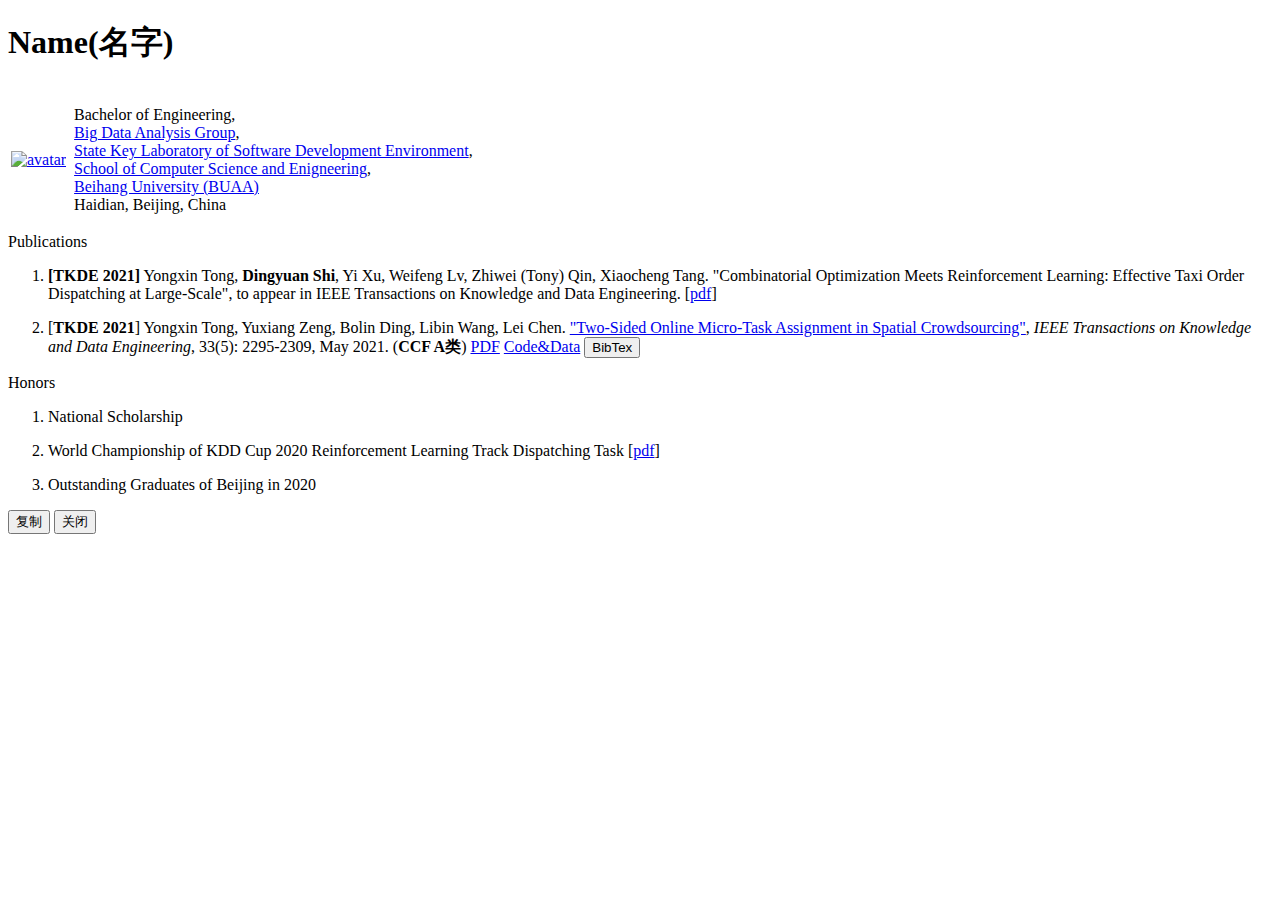
==== index.html @ c2ebbff3 "Add files via upload" ====
<!-- <!DOCTYPE html PUBLIC "-//W3C//DTD XHTML 1.1//EN" "http://www.w3.org/TR/xhtml11/DTD/xhtml11.dtd">
<html xmlns="http://www.w3.org/1999/xhtml" xml:lang="en"> -->
<!doctype html>
<head>
    <link rel="stylesheet" href="../index.css" type="text/css" />
    <link rel="stylesheet" href="model.css" type="text/css" />
    <link rel="stylesheet" href="../static/css/bootstrap.min.css">
    <script src="../static/js/jquery3.4.1.min.js"></script>
    <script src="../static/js/toastr.min.js"></script>
    <script src="../static/js/clipboard.min.js"></script>
    <script src="../static/js/bootstrap.min.js"></script>
    <title>Dingyuan SHI(史鼎元)</title>
</head>

<body>
    <div id="layout-content">
        <h1>Name(名字)</h1>
        <table class="imgtable">
            <tr>
                <td>
                    <a href="https://www.sdycodes.github.io"><img src="../static/images/people/dingyuanshi.png" alt="avatar" width="130px"
                            height="130px" /></a>&nbsp;</td>
                <td align="left">
                    <p>Bachelor of Engineering,<br />
                        <a href="http://yongxintong.group">Big Data Analysis Group</a>, <br />
                        <a href="https://www.buaa.edu.cn/info/1602/1472.htm">State Key Laboratory of Software
                            Development Environment</a>, <br />
                        <a href="https://scse.buaa.edu.cn">School of Computer Science and Enigneering</a>, <br />
                        <a href="https://www.buaa.edu.cn">Beihang University (BUAA)</a><br />
                        Haidian, Beijing, China <br /> </p>
                </td>
            </tr>
        </table>
        <!-- <h2>Short Biography</h2>
        <p>Dingyuan Shi is currently a post-graduate student in school of computer science and engineering at Beihang
            University(<a href="https://www.buaa.edu.cn">BUAA</a>), under the supervision of
            <a href="http://sites.nlsde.buaa.edu.cn/~yxtong/">Prof. Yongxin Tong</a> and <a
                href="http://sites.nlsde.buaa.edu.cn/~kexu/">Prof. Ke Xu</a>. He formerly received a B.Eng. degree in
            computer science and technology at Beihang University in 2020. <br /></p> -->
        <!-- <h2>Research Interests</h2>
        <ul>
            <li>
                <p>Spatiotemporal Big Data Analysis</p>
            </li>
            <li>
                <p>Federated Learning
                    <br /></p>
            </li>
        </ul> -->
        <div class="cil-sub-header">
            <div class="cil-sub-logo">Publications</div>
        </div>
        <ol>
            <li>
                <p><b>[TKDE 2021]</b> Yongxin Tong, <b>Dingyuan Shi</b>, Yi Xu, Weifeng Lv, Zhiwei (Tony) Qin, Xiaocheng
                    Tang. "Combinatorial Optimization Meets Reinforcement Learning: Effective Taxi Order Dispatching at
                    Large-Scale", to appear in IEEE Transactions on Knowledge and Data Engineering. [<a
                        href="resources/TKDE21.pdf">pdf</a>]</p>
            </li>
            <li>
                [<b>TKDE 2021</b>]
                Yongxin Tong, Yuxiang Zeng, Bolin Ding, Libin Wang, Lei Chen.
                <a href="https://ieeexplore.ieee.org/abstract/document/8897719" target="_blank"> "Two-Sided Online Micro-Task Assignment in Spatial Crowdsourcing"</a>,
                <i> IEEE Transactions on Knowledge and Data Engineering</i>, 33(5): 2295-2309, May 2021.<span class="ccf-A"> (<b>CCF A类</b>)
                <a class="btn btn-download-pdf btn-download" href="./static/paper/2021/TKDE2021_Two-Sided Online Micro-Task Assignment in Spatial Crowdsourcing.pdf" target="_blank"><span class="icon-pdf icon"></span>PDF</a>
                <a class="btn btn-download-github btn-download" href="https://github.com/BUAA-BDA/SpatialCrowdsourcing-GOMA" target="_blank"><i class="icon-github icon"></i>Code&Data</a>
                <button type="button" class="btn btn-download btn-download-bibtex" data-toggle="modal" data-target="#bibtexModel" data-content="
@ARTICLE{8897719,
author={Tong, Yongxin and Zeng, Yuxiang and Ding, Boling and Wang, Libin and Chen, Lei},
journal={IEEE Transactions on Knowledge and Data Engineering}, 
title={Two-Sided Online Micro-Task Assignment in Spatial Crowdsourcing}, 
year={2021},
volume={33},
number={5},
pages={2295-2309},
doi={10.1109/TKDE.2019.2948863}}">
                    <span class="icon-bibtex icon"></span>BibTex
                </button>
            </li>
        </ol>
        <div class="cil-sub-header">
            <div class="cil-sub-logo">Honors</div>
        </div>
        <ol>
            <li>
                <p>National Scholarship</p>
            </li>
            <li>
                <p>World Championship of KDD Cup 2020 Reinforcement Learning Track Dispatching Task [<a
                        href="resources/KDDCUP20.pdf">pdf</a>]</p>
            </li>
            <li>
                <p>Outstanding Graduates of Beijing in 2020</p>
            </li>
        </ol>
    </div>

    <div class="modal fade" id="bibtexModel">
        <div class="modal-dialog modal-lg modal-dialog-centered">
            <div class="modal-content">
                <!-- 模态框主体 -->
                <div class="modal-body">
                    <pre id="bibtexContent"></pre>
                </div>
                <div class="modal-footer">
                    <button type="button" class="btn btn-primary" onclick="getBibtex()" id="copy-btn">复制</button>
                    <button type="button" class="btn btn-secondary" data-dismiss="modal">关闭</button>
                </div>
            </div>
        </div>
    </div>

    <script type="text/javascript">
        $('#bibtexModel').on('show.bs.modal', function (event) {
            let button = $(event.relatedTarget);
            let bibtex = button.data('content');
            bibtex = bibtex.trim();
            let modalBody = document.getElementById("bibtexContent");
            modalBody.innerHTML = bibtex;
        });

        function getBibtex() {
            let bibtex = document.getElementById("bibtexContent").innerHTML;
            var clipboard = new ClipboardJS('.btn', {
                text: function() {
                    return bibtex;
                   }
            });
            setTimeout("$('#bibtexModel').modal('hide')",500);//0.5s延时自动关闭
            toastr.success("复制成功！");
        }
    </script>
</body>

</html>
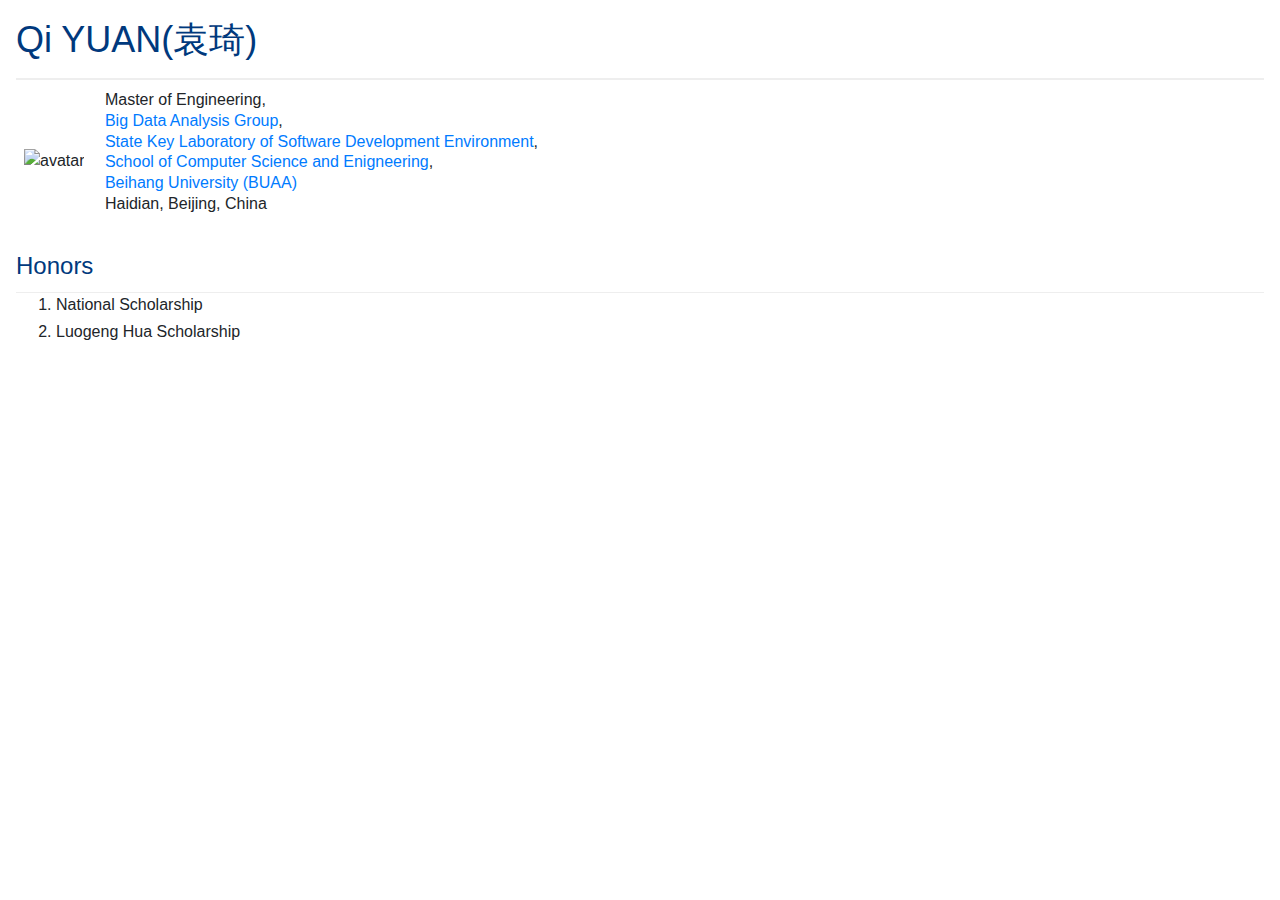
==== commit fd7b571a: "Update index.html" ====
--- a/index.html
+++ b/index.html
@@ -1,27 +1,26 @@
-<!-- <!DOCTYPE html PUBLIC "-//W3C//DTD XHTML 1.1//EN" "http://www.w3.org/TR/xhtml11/DTD/xhtml11.dtd">
-<html xmlns="http://www.w3.org/1999/xhtml" xml:lang="en"> -->
 <!doctype html>
 <head>
-    <link rel="stylesheet" href="../index.css" type="text/css" />
-    <link rel="stylesheet" href="model.css" type="text/css" />
-    <link rel="stylesheet" href="../static/css/bootstrap.min.css">
-    <script src="../static/js/jquery3.4.1.min.js"></script>
-    <script src="../static/js/toastr.min.js"></script>
-    <script src="../static/js/clipboard.min.js"></script>
-    <script src="../static/js/bootstrap.min.js"></script>
-    <title>Dingyuan SHI(史鼎元)</title>
+    <link rel="stylesheet" href="./css/index.css" type="text/css" />
+    <link rel="stylesheet" href="./css/model.css" type="text/css" />
+    <link rel="stylesheet" href="./css/bootstrap.min.css">
+    <meta charset="utf-8">
+    <script src="./js/jquery3.4.1.min.js"></script>
+    <script src="./js/toastr.min.js"></script>
+    <script src="./js/clipboard.min.js"></script>
+    <script src="./js/bootstrap.min.js"></script>
+    <title>Qi YUAN(袁琦)</title>
 </head>
 
 <body>
     <div id="layout-content">
-        <h1>Name(名字)</h1>
+        <h1>Qi YUAN(袁琦)</h1>
         <table class="imgtable">
             <tr>
                 <td>
-                    <a href="https://www.sdycodes.github.io"><img src="../static/images/people/dingyuanshi.png" alt="avatar" width="130px"
+                    <img src="./yuanqi.jpg" alt="avatar" width="130px"
                             height="130px" /></a>&nbsp;</td>
                 <td align="left">
-                    <p>Bachelor of Engineering,<br />
+                    <p>Master of Engineering,<br />
                         <a href="http://yongxintong.group">Big Data Analysis Group</a>, <br />
                         <a href="https://www.buaa.edu.cn/info/1602/1472.htm">State Key Laboratory of Software
                             Development Environment</a>, <br />
@@ -31,70 +30,29 @@
                 </td>
             </tr>
         </table>
-        <!-- <h2>Short Biography</h2>
-        <p>Dingyuan Shi is currently a post-graduate student in school of computer science and engineering at Beihang
-            University(<a href="https://www.buaa.edu.cn">BUAA</a>), under the supervision of
-            <a href="http://sites.nlsde.buaa.edu.cn/~yxtong/">Prof. Yongxin Tong</a> and <a
-                href="http://sites.nlsde.buaa.edu.cn/~kexu/">Prof. Ke Xu</a>. He formerly received a B.Eng. degree in
-            computer science and technology at Beihang University in 2020. <br /></p> -->
-        <!-- <h2>Research Interests</h2>
-        <ul>
-            <li>
-                <p>Spatiotemporal Big Data Analysis</p>
-            </li>
-            <li>
-                <p>Federated Learning
-                    <br /></p>
-            </li>
-        </ul> -->
-        <div class="cil-sub-header">
-            <div class="cil-sub-logo">Publications</div>
-        </div>
-        <ol>
-            <li>
-                <p><b>[TKDE 2021]</b> Yongxin Tong, <b>Dingyuan Shi</b>, Yi Xu, Weifeng Lv, Zhiwei (Tony) Qin, Xiaocheng
-                    Tang. "Combinatorial Optimization Meets Reinforcement Learning: Effective Taxi Order Dispatching at
-                    Large-Scale", to appear in IEEE Transactions on Knowledge and Data Engineering. [<a
-                        href="resources/TKDE21.pdf">pdf</a>]</p>
-            </li>
-            <li>
-                [<b>TKDE 2021</b>]
-                Yongxin Tong, Yuxiang Zeng, Bolin Ding, Libin Wang, Lei Chen.
-                <a href="https://ieeexplore.ieee.org/abstract/document/8897719" target="_blank"> "Two-Sided Online Micro-Task Assignment in Spatial Crowdsourcing"</a>,
-                <i> IEEE Transactions on Knowledge and Data Engineering</i>, 33(5): 2295-2309, May 2021.<span class="ccf-A"> (<b>CCF A类</b>)
-                <a class="btn btn-download-pdf btn-download" href="./static/paper/2021/TKDE2021_Two-Sided Online Micro-Task Assignment in Spatial Crowdsourcing.pdf" target="_blank"><span class="icon-pdf icon"></span>PDF</a>
-                <a class="btn btn-download-github btn-download" href="https://github.com/BUAA-BDA/SpatialCrowdsourcing-GOMA" target="_blank"><i class="icon-github icon"></i>Code&Data</a>
-                <button type="button" class="btn btn-download btn-download-bibtex" data-toggle="modal" data-target="#bibtexModel" data-content="
-@ARTICLE{8897719,
-author={Tong, Yongxin and Zeng, Yuxiang and Ding, Boling and Wang, Libin and Chen, Lei},
-journal={IEEE Transactions on Knowledge and Data Engineering}, 
-title={Two-Sided Online Micro-Task Assignment in Spatial Crowdsourcing}, 
-year={2021},
-volume={33},
-number={5},
-pages={2295-2309},
-doi={10.1109/TKDE.2019.2948863}}">
-                    <span class="icon-bibtex icon"></span>BibTex
-                </button>
-            </li>
-        </ol>
-        <div class="cil-sub-header">
+        
+        <div class="cil-sub-header-bio">
             <div class="cil-sub-logo">Honors</div>
-        </div>
+        </div>  
         <ol>
             <li>
                 <p>National Scholarship</p>
             </li>
             <li>
-                <p>World Championship of KDD Cup 2020 Reinforcement Learning Track Dispatching Task [<a
-                        href="resources/KDDCUP20.pdf">pdf</a>]</p>
+                <p>Luogeng Hua Scholarship</p>
             </li>
+            
+        </ol>
+        <!-- <div class="cil-sub-header-bio">
+            <div class="cil-sub-logo">Intern Experience</div>
+        </div> 
+        <ol>
             <li>
-                <p>Outstanding Graduates of Beijing in 2020</p>
+                <p>Research Intern, Intelligent Computing Laboratory of Alibaba Dharma Academy</p>
             </li>
-        </ol>
+        </ol> -->
     </div>
-
+    <br>
     <div class="modal fade" id="bibtexModel">
         <div class="modal-dialog modal-lg modal-dialog-centered">
             <div class="modal-content">
@@ -131,5 +89,3 @@
         }
     </script>
 </body>
-
-</html>--- a/css/index.css
+++ b/css/index.css
@@ -0,0 +1,905 @@
+html {
+    font-family: MicrosoftYaHei;
+    /* 2020年04月04日 */
+    /*filter:progid:DXImageTransform.Microsoft.BasicImage(grayscale=1); 
+    -webkit-filter: grayscale(1); */
+}
+
+.carousel {
+    width: 1020px;
+    height: 618px;
+    margin-left: auto;
+    margin-right: auto;
+    margin-top: 120px;
+}
+
+.carousel-inner {
+    width: 100%;
+    height: 100%;
+}
+
+.carousel-item {
+    width: 100%;
+    height: 100%;
+}
+
+.carousel-inner img {
+    width: 100%;
+    height: 100%;
+}
+
+.page-view-counter {
+    position: fixed;
+    right: 20px;
+    bottom: 50px;
+}
+
+.cil-header {
+    /*background-color: transparent;*/
+    box-shadow: none;
+    position: absolute;
+    top: 0;
+    left: 0;
+    width: 100%;
+    min-width: 1350px;
+    /*height: 100px;*/
+    padding: 30px 0;
+    z-index: 1000;
+    border-bottom: 1px solid rgba(255, 255, 255, .1);
+    background-color: #000000;
+    /*transition: all 0.3s;*/
+}
+
+.scroll {
+    background-color: #000000;
+    padding: 20px 0;
+    height: 78px;
+    border-bottom: none;
+}
+
+.cil-container {
+    width: 80%;
+    margin: 0 auto;
+}
+
+.cil-logo {
+    float: left;
+    width: 300px;
+    height: 50px;
+    background-image: url(./static/images/logo/BDA_logo_English.png);
+    background-size: 100% 100%;
+    background-repeat: no-repeat;
+}
+
+.cil-logo-zh {
+    float: left;
+    width: 210px;
+    height: 50px;
+    background-image: url(./static/images/logo/BDA_logo_Chinese.png);
+    background-size: 100% 100%;
+    background-repeat: no-repeat;
+}
+
+.cil-navbar-zh {
+    float: right;
+}
+
+.cil-navbar-zh>ul>li {
+    float: left;
+    position: relative;
+    /*height: 53px;*/
+    line-height: 53px;
+    margin-right: 58px;
+    /*margin-right: 50px;*/
+}
+
+.cil-navbar-zh>ul {
+    list-style-type: none;
+}
+
+.cil-navbar-zh>ul>li:last-child {
+    margin-right: 0px;
+}
+
+.cil-navbar-zh>ul>li>a {
+    text-decoration: none;
+    display: inline-block;
+    color: #ffffff;
+    font-size: 17px;
+    font-family: Raleway;
+    opacity: 0.5;
+}
+
+.cil-navbar {
+    float: right;
+}
+
+.cil-navbar>ul>li {
+    float: left;
+    position: relative;
+    /*height: 47px;*/
+    line-height: 53px;
+    margin-right: 40px;
+    /*margin-right: 50px;*/
+}
+
+.cil-navbar>ul {
+    list-style-type: none;
+}
+
+.cil-navbar>ul>li:last-child {
+    margin-right: 0px;
+}
+
+.cil-navbar>ul>li>a {
+    text-decoration: none;
+    display: inline-block;
+    color: #ffffff;
+    font-size: 17px;
+	font-family: Raleway;
+    opacity: 0.5;
+}
+
+.carousel-control-prev {
+    margin-left: -150px;
+}
+
+.carousel-control-next {
+    margin-right: -150px;
+}
+
+.carousel-control-next-icon {
+    width: 30px;
+    height: 30px;
+    background-color: rgba(0, 0, 0, 0.58);
+}
+
+.carousel-control-prev-icon {
+    width: 30px;
+    height: 30px;
+    background-color: rgba(0, 0, 0, 0.58);
+}
+
+.cil-banner {
+    height: 250px;
+    margin-top: 50px;
+    min-width: 1350px;
+    margin-left: auto;
+    margin-right: auto;
+    position: relative;
+    overflow: hidden;
+    z-index: 0;
+    background-repeat: no-repeat;
+    background-size: 80% 100%;
+    background-color: #f3f8fc;
+}
+
+.cil-intro {
+    width: 893px;
+    margin: 0 auto;
+}
+
+.cil-title {
+    margin-top: 20px;
+    font-size: 50px;
+    font-family: FZLTCHK--GBK1-0;
+    text-align: center;
+    color: #000000;
+}
+
+.cil-desc {
+    margin-top: 31px;
+    color: #000000;
+    font-size: 16px;
+    opacity: 0.7;
+    text-align: center;
+}
+
+.cil-more {
+    margin-top: 88px;
+    display: flex;
+    justify-content: center;
+}
+
+.cil-sub-header {
+    height: 65px;
+    background-color: #ffffff;
+    padding: 21px 0;
+    border-bottom: 1px solid #eeeeee;
+}
+
+.cil-sub-header-bio {
+    height: 60px;
+    background-color: #ffffff;
+    padding: 21px 0;
+    border-bottom: 1px solid #eeeeee;
+}
+
+.cil-sub-logo {
+    float: left;
+    font-size: 24px;
+    line-height: 24px;
+    color: #00397d;
+    width: max-content;
+}
+
+.cil-sub-navbar {
+    float: right;
+}
+
+.cil-sub-navbar>ul {
+    list-style-type: none;
+}
+
+.cil-sub-navbar>ul>li {
+    float: left;
+    font-size: 14px;
+    line-height: 20px;
+    margin-right: 60px;
+}
+
+.cil-sub-navbar>ul>li:last-child {
+    margin-right: 0px;
+}
+
+.cil-sub-navbar>ul>li>a {
+    text-decoration: none;
+    color: #999999;
+}
+
+.cil-more-button {
+    width: 148px;
+    height: 45px;
+    line-height: 45px;
+    text-align: center;
+    background-color: #ec6941;
+    color: #ffffff;
+    font-size: 13px;
+}
+
+.cil-total-alumni {
+    margin-left: auto;
+    margin-right: auto;
+    margin-top: 120px;
+}
+
+.cil-total-news {
+    margin-left: auto;
+    margin-right: auto;
+    margin-top: 120px;
+}
+
+.cil-news {
+    height: auto;
+    background-color: #f3f8fc;
+    min-width: 1350px;
+}
+
+.cil-news-area {
+    display:flex;
+    justify-content: left;
+    margin-left: 40px;
+}
+
+.cil-news-area a {
+    color: #42b9f1;
+}
+
+.cil-news-area li {
+    margin-top: 5px;
+}
+
+.cil-news-area ul {
+    padding-left: 29px;
+}
+
+.cil-newslist {
+    width: 95%;
+}
+
+.cil-newslist ul {
+    margin-top: 20px;
+}
+
+.cil-newslist>ul>li {
+	list-style-type:none;
+    margin-right: 60px;
+	font-size: 16px;
+}
+
+.cil-total-joinus {
+    margin: 120px auto 0 auto;
+    width: 1350px;
+}
+
+.cil-joinus {
+    height: auto;
+    background-color: #f3f8fc;
+}
+
+.cil-joinus-area {
+    display: flex;
+    justify-content: left;
+    margin-left: 40px;
+}
+
+.cil-joinus-area a {
+    color: #42b9f1;
+}
+
+.cil-joinus-area li {
+    margin-top: 5px;
+}
+
+.cil-joinus-area ul {
+    padding-left: 29px;
+}
+
+.cil-joinuslist {
+    width: 100%;
+    min-width: 500px;
+}
+
+.cil-joinuslist ul {
+    margin-top: 20px;
+}
+
+.cil-joinus-business-area {
+    display: flex;
+    flex-wrap: wrap;
+    justify-content: center;
+    margin-top: 30px;
+    /* height: 100px; */
+}
+
+.cil-joinus-business {
+    height: 50px;
+    width: 200px;
+    margin-right: 32px;
+    position: relative;
+}
+
+.img-business {
+    height: 45px;
+    position: absolute;
+    top: 50%;
+    left: 50%;
+    transform: translate(-50%,-50%);
+}
+
+.cil-joinuslist>ul>li {
+	list-style-type:none;
+    margin-right: 60px;
+	font-size: 16px;
+}
+
+.cil-team {
+    height: auto;
+    background-color: #f3f8fc;
+    min-width: 1350px;
+}
+
+.cil-teaching {
+    height: auto;
+    background-color: #f3f8fc;
+    min-width: 1350px;
+}
+
+.cil-team-button {
+    width: 148px;
+    height: 45px;
+    line-height: 45px;
+    text-align: center;
+    background-color: #ec6941;
+    color: #ffffff;
+    font-size: 13px;
+}
+
+.cil-team h1 {
+    font-size: 24px;
+    color: #444444;
+    text-align: center;
+}
+
+.cil-team-student {
+    margin-top: 50px;
+}
+
+.cil-team-alumni {
+    margin-top: 50px;
+}
+
+.cil-member-list {
+    display: flex;
+    justify-content: center;
+    flex-wrap: wrap;
+    margin-top: 50px;
+}
+
+
+.cil-team-faculty {
+    width: 95%;
+    margin: 20px auto 0 auto;
+}
+
+.cil-team-student {
+	    width: 96%;
+	    margin: 0 auto;
+	}
+
+.cil-team-student h1{
+	margin-top: 50px;
+	margin-bottom: 30px;
+}
+
+.cil-member {
+	width: 250px;
+	margin-left: 43px;
+	margin-right: 46px;
+	margin-bottom: 20px;
+}
+
+.cil-member-photo {
+	height: 186px;
+	width: 186px;
+	border-radius: 0%;
+	overflow: hidden;
+    /* position:absolute; */
+    margin-left: 32px;
+    margin-top: 10px;
+}
+
+.cil-member-name {
+    font-size: 20px;
+    color: #222222;
+    text-align: center;
+    margin-top: 20px;
+    font-family: MicrosoftYaHei-Bold;
+}
+
+.cil-member-email {
+    margin-top: 5px;
+    font-size: 18px;
+    color: #0492cc;
+    text-align: center;
+}
+
+.cil-member-desc {
+    font-size: 15px;
+    color: #999999;
+    text-align: center;
+    margin-bottom: 3px;
+}
+
+.cil-member-honor {
+    font-size: 15px;
+    color: #999999;
+    text-align: left;
+    margin-bottom: 3px;
+}
+
+.cil-member-addr {
+    font-size: 15px;
+    color: #999999;
+    text-align: center;
+}
+
+.cil-pub {
+    height: auto;
+	background-color: #f3f8fc;
+    min-width: 1350px;
+/*    background-color: #ffffff;*/
+}
+
+.cil-publist {
+    width: 100%;
+}
+
+.cil-publist>ul>li {
+/*
+	float: left;
+    height: 10px;
+    line-height: 20px;
+*/
+    margin-right: 20px;
+	font-size: 16px;
+	margin-top: 25px;
+}
+
+.cil-pub-year {
+    margin-top: 10px;
+    width: 100%;
+    border-bottom: 1px solid #d2d2d2;
+}
+
+.cil-pub-year h2 {
+    font-size: 23px;
+    color: #666666;
+}
+
+.cil-pub-year>ol>li {
+	margin-left: 20px;
+	font-size: 16px;
+	margin-top: 8px;
+}
+
+.cil-pub-area {
+    display: flex;
+    justify-content: center;
+}
+
+.cil-pub-area li {
+    margin-top: 40px;
+}
+
+.cil-pub-area ul {
+    padding-left: 29px;
+}
+
+.cil-pub-title {
+    color: #42b9f1;
+    cursor: pointer;
+}
+
+.cil-talks {
+    height: auto;
+    background-color: #f3f8fc;
+    min-width: 1350px;
+}
+
+.cil-talkslist {
+    width: 100%;
+}
+
+.cil-talkslist>ul>li {
+    margin-right: 20px;
+    font-size: 16px;
+    margin-top: 8px;
+}
+
+.cil-talks-year {
+    margin-top: 10px;
+    width: 960px;
+    border-bottom: 1px solid #d2d2d2;
+}
+
+.cil-talks-year h2 {
+    font-size: 23px;
+    color: #666666;
+}
+
+.cil-talks-year>ol>li {
+    margin-left: 20px;
+    margin-right: 35px;
+    font-size: 16px;
+    margin-top: 25px;
+}
+
+.cil-talks-area {
+    display: flex;
+    justify-content: left;
+    margin-left: 40px;
+}
+
+.cil-talks-area a {
+    color: #42b9f1;
+}
+
+.cil-talks-area li {
+    margin-top: 40px;
+}
+
+.cil-talks-area ul {
+    padding-left: 29px;
+}
+
+.cil-continue {
+    margin-left: 12px;
+    margin-bottom: 41px;
+}
+
+.cil-timeline {
+    width: 66px;
+    margin-top: 106px;
+    margin-left: 48px;
+    border-left: 1px solid #d2d2d2;
+}
+
+.cil-timeline {
+    width: 192px;
+}
+
+.cil-timeline .cil-timeline-item {
+    height: 16px;
+    margin-bottom: 20px; 
+}
+
+.cil-selected-timeline {
+    cursor: pointer;
+    padding-left: 24px;
+    text-align: left;
+    font-weight: bold;
+    font-size: 16px;
+    line-height: 16px;
+    color: #222222;
+    border-left: 2px solid #ec6941;
+}
+
+.cil-unselected-timeline {
+    cursor: pointer;
+    padding-left: 24px;
+    text-align: left;
+    font-size: 14px;
+    line-height: 14px;
+    color: #c2c2c2;
+}
+
+.cil-research {
+    width: 180px;
+    margin-left: 20px;
+    margin-right: 20px;
+    margin-bottom: 20px;
+    text-align: center;
+}
+
+.cil-research-photo {
+	height: 140px;
+    width: 140px;
+    margin: 0 auto;
+	border-radius: 0%;
+	overflow: hidden;
+}
+
+.cil-research-name {
+    font-size: 20px;
+    color: #222222;
+    text-align: center;
+    margin-top: 20px;
+    font-family: MicrosoftYaHei-Bold;
+}
+
+.cil-research-list {
+    display: flex;
+    justify-content: center;
+    flex-wrap: wrap;
+    margin-top: 30px;
+    /* width: max-content; */
+    /* align-content: center; */
+    /* margin-left: 150px; */
+}
+
+
+.fixed-bottom {
+    position: fixed;
+    bottom: 0;
+    width:100%;
+}
+
+.cil-footer {
+    width: 100%;
+    min-width: 1350px;
+    height: 110px;
+    margin-top: 30px;
+	/*background-color: #000000;*/
+    color:#fff;
+    background-color: #000;
+    box-shadow: 0px 0px 18px 2px 
+        rgba(158, 141, 142, 0.05);
+    /* position: inherit; */
+	border: 1px solid #707070;
+}
+
+.cil-footer-logo {
+    float: left;
+}
+
+.cil-lab-name {
+    margin-top: 0px;
+    margin-left: 0px;
+    font-size: 20px;
+    font-family: FZLTXHJW--GB1-0;
+    color: #ffffff;
+}
+
+.cil-lab-desc {
+    height: 8px;
+    /*line-height: 0px;*/
+    margin-top: 5px;
+    margin-left: 0px;
+    font-size: 14px;
+    font-family: Raleway;
+	color: #FFFFFF;
+    opacity: 0.9;
+}
+
+.cil-lab-copyright {
+    
+    text-align: center;
+    margin: 0 auto;
+    margin-top: 24px;
+    font-size: 14px;
+	color: #FFFFFF;
+    opacity: 0.8;
+}
+
+.icon {
+    display: inline-block;
+    height: 11px;
+    width: 11px;
+    background-repeat: no-repeat;
+    background-size: 11px 11px;
+    margin-right: 3px;
+}
+
+.icon-outer {
+    display:inline-block;
+    height: 18px;
+    /* background-repeat: no-repeat; */
+    background-size: 18px 55px;
+    /* margin-right: 3px; */
+}
+
+.icon-bell {
+    background-image: url("./static/images/icon/bell.png");
+}
+
+.icon-github {
+    background-image: url("./static/images/icon/github.png");
+}
+
+.icon-talk {
+    background-image: url("./static/images/icon/talk.png");
+}
+
+.icon-video {
+    background-image: url("./static/images/icon/video.png");
+}
+
+.icon-material {
+    background-image: url("./static/images/icon/material.png");
+}
+
+.icon-wanted {
+    background-image: url("./static/images/icon/wanted1.png");
+}
+
+.icon-requirement {
+    background-image: url("./static/images/icon/requirement.png");
+}
+
+.icon-topublish {
+    background-image: url("./static/images/icon/topublish.png");
+    
+}
+
+.icon-paper {
+    background-image: url("./static/images/icon/paper.png");
+}
+
+.icon-award {
+    background-image: url("./static/images/icon/award.png");
+}
+
+.btn-download {
+    padding: 0 0 !important;
+    color: #ffffff;
+    font-size: 12px !important;
+    height: 25px;
+    line-height: 25px !important;
+}
+
+.btn-download-ppt {
+    background-color: #d04423;
+    width: 58px;
+}
+
+.btn-download-github {
+    background-color: rgb(139, 124, 124);
+    width: 85px;
+}
+
+.icon-ppt {
+    background-image: url("./static/images/icon/ppt.png");
+}
+
+.btn-download-poster {
+    background-color: #ffa268;
+    width: 58px;
+}
+
+.icon-poster {
+    background-image: url("./static/images/icon/poster.png");
+}
+
+.btn-download-code{
+    background-color: #08a4ff;
+    width: 200px;
+}
+
+.btn-download-video{
+    background-color: #999999;
+    width: 60px;
+}
+
+.icon-code {
+    background-image: url("./static/images/icon/code.png");
+}
+
+.btn-download-pdf{
+    background-color: #ff301f;
+    width: 50px;
+}
+
+.icon-pdf {
+    background-image: url("./static/images/icon/pdf.png");
+}
+
+.badge-success {
+    padding: 0 0;
+    width: 30px;
+    height: 25px;
+    line-height: 25px;
+}
+
+.btn-download-bibtex {
+    background-color: #007bff;
+    width: 60px;
+}
+
+.icon-bibtex {
+    background-image: url("./static/images/icon/bibtex.png");
+}
+
+.img-thumbnail {
+    padding: 8px 8px;
+}
+
+.card {
+    width: 100%;
+    background-color:#f3f8fc;
+    border: none;
+    color: #000000;
+}
+
+.card-header {
+    padding: 0 0;
+    border: none;
+    background-color:#f3f8fc;
+}
+
+.card-body {
+    padding: 3px 0;
+    margin: 0 0 ;
+}
+
+#accordion>ul {
+    margin: 0 0;
+    padding: 0 0;
+}
+
+#accordion>ul>li {
+    margin: 5px 0 2px 20px;
+    padding: 0 0;
+}
+
+.ccf-A {
+    color: #000000;
+}
+
+.ccf-B {
+    color: #000000;
+}
+
+.ccf-C {
+    color: #000000;
+}
+
+.modal-open {
+    overflow-y: scroll;
+    padding-right: 0 !important;
+}
+
+.width-100-percent {
+    width: 100%;
+    margin: 0 auto;
+}--- a/css/model.css
+++ b/css/model.css
@@ -0,0 +1,366 @@
+/* Default css file for jemdoc. */
+
+table#tlayout {
+    border: none;
+    border-collapse: separate;
+    background: white;
+}
+
+body {
+	background: white;
+	font-family: arial, sans-serif;
+	padding-bottom: 8px;
+	margin: 0;
+}
+
+#layout-menu {
+	background: #f6f6f6;
+	border: 1px solid #dddddd;
+	padding-top: 0.5em;
+	padding-left: 8px;
+	padding-right: 8px;
+	font-size: 1.0em;
+	width: auto;
+	white-space: nowrap;
+    text-align: left;
+    vertical-align: top;
+}
+
+#layout-menu td {
+	background: #f4f4f4;
+    vertical-align: top;
+}
+
+#layout-content {
+	padding-top: 0.0em;
+	padding-left: 1.0em;
+	padding-right: 1.0em;
+	border: none;
+	background: white;
+	text-align: left;
+	vertical-align: top;
+}
+
+#layout-menu a {
+	line-height: 1.5em;
+	margin-left: 0.5em;
+}
+
+tt {
+    background: #ffffdd;
+}
+
+pre, tt {
+	font-size: 90%;
+	font-family: monaco, monospace;
+}
+
+a, a > tt {
+	color: #224b8d;
+	text-decoration: none;
+}
+
+a:hover {
+	border-bottom: 1px gray dotted;
+}
+
+#layout-menu a.current:link, #layout-menu a.current:visited {
+	color: #022b6d;
+	border-bottom: 1px gray solid;
+}
+#layout-menu a:link, #layout-menu a:visited, #layout-menu a:hover {
+	color: #527bbd;
+	text-decoration: none;
+}
+#layout-menu a:hover {
+	text-decoration: none;
+}
+
+div.menu-category {
+	border-bottom: 1px solid gray;
+	margin-top: 0.8em;
+	padding-top: 0.2em;
+	padding-bottom: 0.1em;
+	font-weight: bold;
+}
+
+div.menu-item {
+	padding-left: 16px;
+	text-indent: -16px;
+}
+
+div#toptitle {
+	padding-bottom: 0.2em;
+	margin-bottom: 1.5em;
+	border-bottom: 3px double gray;
+}
+
+/* Reduce space if we begin the page with a title. */
+div#toptitle + h2, div#toptitle + h3 {
+	margin-top: -0.7em;
+}
+
+div#subtitle {
+	margin-top: 0.0em;
+	margin-bottom: 0.0em;
+	padding-top: 0em;
+	padding-bottom: 0.1em;
+}
+
+em {
+	font-style: italic;
+}
+
+strong {
+	font-weight: bold;
+}
+
+
+h1, h2, h3 {
+	color: #00397d !important;
+	margin-top: 0.7em;
+	margin-bottom: 0.3em;
+	padding-bottom: 0.2em;
+	line-height: 1.0;
+	padding-top: 0.5em;
+	border-bottom: 1px solid #aaaaaa;
+}
+
+h1 {
+	font-size: 36px !important;
+    font-weight: 450 !important;
+    border-bottom: 2px solid #eeeeee;
+    height: 80px;
+}
+
+h2 {
+	padding-top: 0.8em;
+	font-size: 125%;
+}
+
+h2 + h3 {
+    padding-top: 0.2em;
+}
+
+h3 {
+	font-size: 110%;
+	border-bottom: none;
+}
+
+p {
+	margin-top: 0.0em;
+	margin-bottom: 0.8em;
+	padding: 0;
+	line-height: 1.3;
+}
+
+pre {
+	padding: 0;
+	margin: 0;
+}
+
+div#footer {
+	font-size: small;
+	border-top: 1px solid #c0c0c0;
+	padding-top: 0.1em;
+	margin-top: 4.0em;
+	color: #c0c0c0;
+}
+
+div#footer a {
+	color: #80a0b0;
+}
+
+div#footer-text {
+	float: left;
+	padding-bottom: 8px;
+}
+
+ul, ol, dl {
+	margin-top: 0.2em;
+	padding-top: 0;
+	margin-bottom: 0.8em;
+}
+
+dt {
+	margin-top: 0.5em;
+	margin-bottom: 0;
+}
+
+dl {
+	margin-left: 20px;
+}
+
+dd {
+	color: #222222;
+}
+
+dd > *:first-child {
+	margin-top: 0;
+}
+
+ul {
+	list-style-position: outside;
+	list-style-type: square;
+}
+
+p + ul, p + ol {
+	margin-top: -0.5em;
+}
+
+li ul, li ol {
+	margin-top: -0.3em;
+}
+
+ol {
+	list-style-position: outside;
+	list-style-type: decimal;
+}
+
+li p, dd p {
+	margin-bottom: 0.3em;
+}
+
+
+ol ol {
+	list-style-type: lower-alpha;
+}
+
+ol ol ol {
+	list-style-type: lower-roman;
+}
+
+p + div.codeblock {
+	margin-top: -0.6em;
+}
+
+div.codeblock, div.infoblock {
+	margin-right: 0%;
+	margin-top: 1.2em;
+	margin-bottom: 1.3em;
+}
+
+div.blocktitle {
+	font-weight: bold;
+	color: #cd7b62;
+	margin-top: 1.2em;
+	margin-bottom: 0.1em;
+}
+
+div.blockcontent {
+	border: 1px solid silver;
+	padding: 0.3em 0.5em;
+}
+
+div.infoblock > div.blockcontent {
+	background: #ffffee;
+}
+
+div.blockcontent p + ul, div.blockcontent p + ol {
+	margin-top: 0.4em;
+}
+
+div.infoblock p {
+	margin-bottom: 0em;
+}
+
+div.infoblock li p, div.infoblock dd p {
+	margin-bottom: 0.5em;
+}
+
+div.infoblock p + p {
+	margin-top: 0.8em;
+}
+
+div.codeblock > div.blockcontent {
+	background: #f6f6f6;
+}
+
+span.pycommand {
+	color: #000070;
+}
+
+span.statement {
+	color: #008800;
+}
+span.builtin {
+	color: #000088;
+}
+span.special {
+	color: #990000;
+}
+span.operator {
+	color: #880000;
+}
+span.error {
+	color: #aa0000;
+}
+span.comment, span.comment > *, span.string, span.string > * {
+	color: #606060;
+}
+
+@media print {
+	#layout-menu { display: none; }
+}
+
+#fwtitle {
+	margin: 2px;
+}
+
+#fwtitle #toptitle {
+	padding-left: 0.5em;
+	margin-bottom: 0.5em;
+}
+
+div#toptitle h1, #layout-content div#toptitle h1 {
+	margin-bottom: 0.0em;
+	padding-bottom: 0.1em;
+	padding-top: 0;
+	margin-top: 0.5em;
+	border-bottom: none;
+}
+
+img.eq {
+	padding: 0;
+	padding-left: 0.1em;
+	padding-right: 0.1em;
+	margin: 0;
+}
+
+img.eqwl {
+	padding-left: 2em;
+	padding-top: 0.6em;
+	padding-bottom: 0.2em;
+	margin: 0;
+}
+
+table {
+    border: 2px solid black;
+    border-collapse: collapse;
+}
+
+td {
+    padding: 2px;
+    padding-left: 0.5em;
+    padding-right: 0.5em;
+    text-align: center;
+    border: 1px solid gray;
+}
+
+table + table {
+    margin-top: 1em;
+}
+
+tr.heading {
+    font-weight: bold;
+    border-bottom: 2px solid black;
+}
+
+img {
+    border: none;
+}
+
+table.imgtable, table.imgtable td {
+    border: none;
+    text-align: left;
+}
